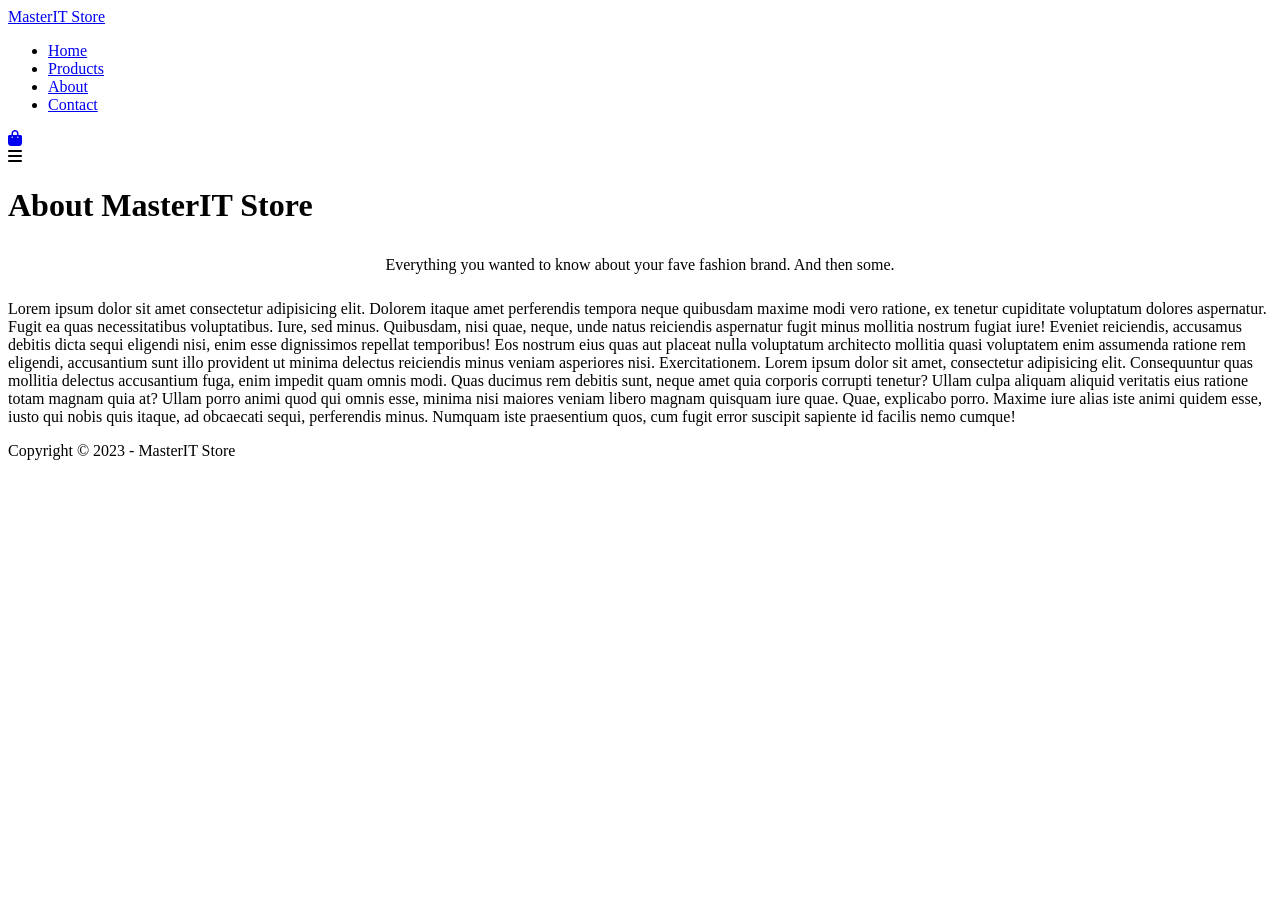
==== about.html @ 0c76d0e4 "hi" ====
<!DOCTYPE html>
<html lang="en">
<head>
    <meta charset="UTF-8">
    <meta name="viewport" content="width=device-width, initial-scale=1.0">
    <title>Homepage</title>
    <link rel="stylesheet" href="https://cdnjs.cloudflare.com/ajax/libs/font-awesome/6.7.2/css/all.min.css">
    <link rel="stylesheet" href="style.css">
    <link rel="preconnect" href="https://fonts.googleapis.com">
    <link rel="preconnect" href="https://fonts.gstatic.com" crossorigin>
    <link href="https://fonts.googleapis.com/css2?family=Anton&family=Bayon&family=Bebas+Neue&family=Dangrek&family=Inter:ital,opsz,wght@0,14..32,100..900;1,14..32,100..900&family=Koulen&family=Momo+Trust+Display&family=Open+Sans:ital,wght@0,300..800;1,300..800&family=Oswald:wght@200..700&family=Poppins:ital,wght@0,100;0,200;0,300;0,400;0,500;0,600;0,700;0,800;0,900;1,100;1,200;1,300;1,400;1,500;1,600;1,700;1,800;1,900&family=Roboto:ital,wght@0,100..900;1,100..900&display=swap" rel="stylesheet">
</head>
<body>
    <div class="container">
        <nav class="nav-bar">
            <div class="logo-box"><a href="index.html">MasterIT Store</a></div>
            <ul class="menu-box">
                <li><a href="index.html">Home</a></li>
                <li><a href="product.html">Products</a></li>
                <li><a href="about.html">About</a></li>
                <li><a href="contact.html">Contact</a></li>
            </ul>
            <div class="cart-box">
                <a href="cart.html"><i class="fa-solid fa-bag-shopping"></i></a>
            </div>
            <div class="drop-down">
                <i class="fa-solid fa-bars"></i>
            </div>
        </nav>
        <div class="abt-content-box">
            <h1>About MasterIT Store</h1>
            <p style="padding: 10px; text-align: center;">Everything you wanted to know about your fave fashion brand. And then some.</p>
            <p>Lorem ipsum dolor sit amet consectetur adipisicing elit. Dolorem itaque amet perferendis tempora neque quibusdam maxime modi vero ratione, ex tenetur cupiditate voluptatum dolores aspernatur. Fugit ea quas necessitatibus voluptatibus.
            Iure, sed minus. Quibusdam, nisi quae, neque, unde natus reiciendis aspernatur fugit minus mollitia nostrum fugiat iure! Eveniet reiciendis, accusamus debitis dicta sequi eligendi nisi, enim esse dignissimos repellat temporibus!
            Eos nostrum eius quas aut placeat nulla voluptatum architecto mollitia quasi voluptatem enim assumenda ratione rem eligendi, accusantium sunt illo provident ut minima delectus reiciendis minus veniam asperiores nisi. Exercitationem.
            Lorem ipsum dolor sit amet, consectetur adipisicing elit. Consequuntur quas mollitia delectus accusantium fuga, enim impedit quam omnis modi. Quas ducimus rem debitis sunt, neque amet quia corporis corrupti tenetur?
            Ullam culpa aliquam aliquid veritatis eius ratione totam magnam quia at? Ullam porro animi quod qui omnis esse, minima nisi maiores veniam libero magnam quisquam iure quae. Quae, explicabo porro. Maxime iure alias iste animi quidem esse, iusto qui nobis quis itaque, ad obcaecati sequi, perferendis minus. Numquam iste praesentium quos, cum fugit error suscipit sapiente id facilis nemo cumque!</p>
        </div>
        <footer class="footer-box">
            <p>Copyright © 2023 - MasterIT Store</p>
        </footer>
    </div>
    <script>
        const dropDown = document.querySelector('.drop-down');
        const menuBox = document.querySelector('.menu-box');

        dropDown.addEventListener('click',function(e) {
            e.preventDefault();
            menuBox.classList.toggle('show');
        });
        
    </script>
</body>
</html>
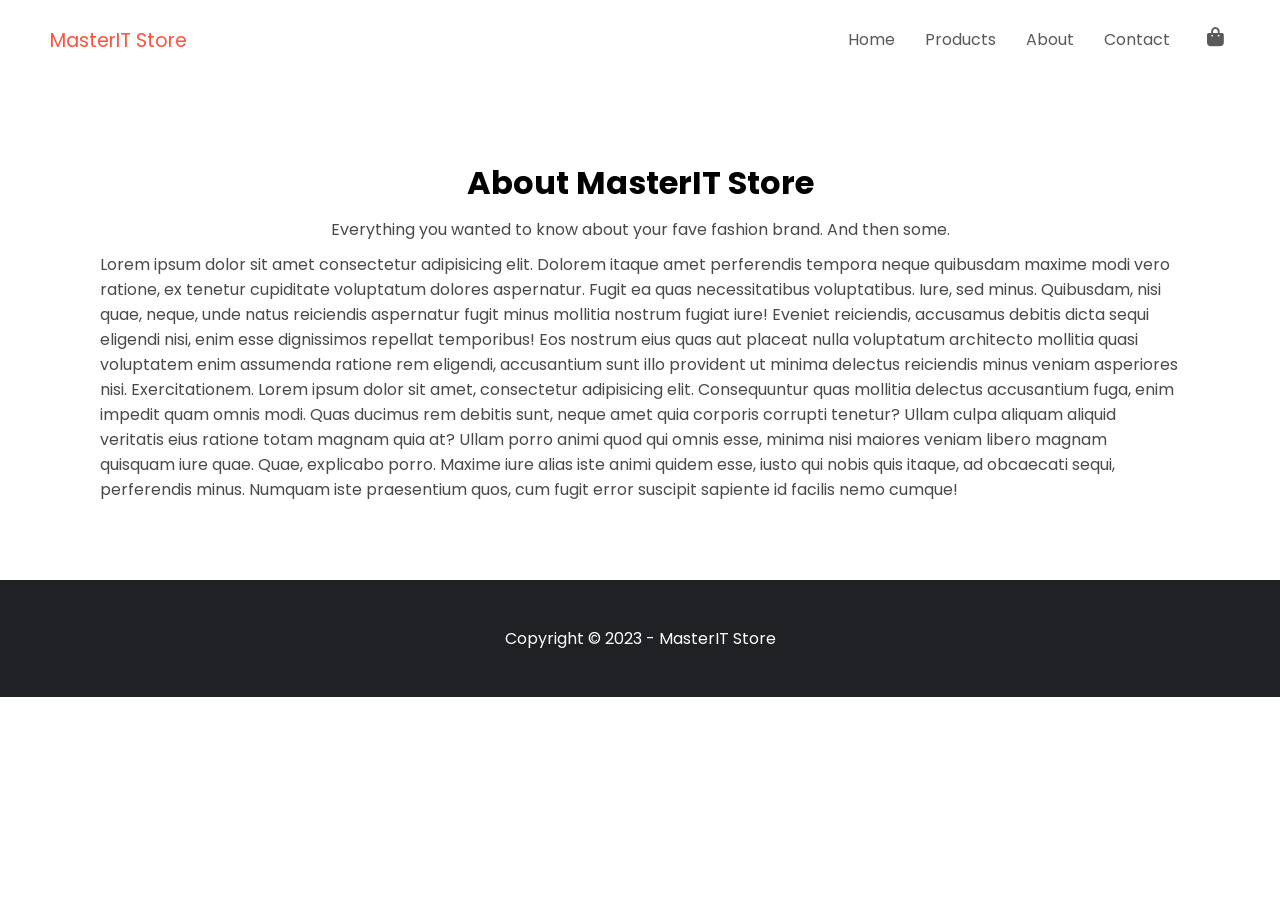
==== commit db8cda0f: "public branch to github" ====
--- a/about.html
+++ b/about.html
@@ -1,54 +1,79 @@
-<!DOCTYPE html>
+<!doctype html>
 <html lang="en">
-<head>
-    <meta charset="UTF-8">
-    <meta name="viewport" content="width=device-width, initial-scale=1.0">
+  <head>
+    <meta charset="UTF-8" />
+    <meta name="viewport" content="width=device-width, initial-scale=1.0" />
     <title>Homepage</title>
-    <link rel="stylesheet" href="https://cdnjs.cloudflare.com/ajax/libs/font-awesome/6.7.2/css/all.min.css">
-    <link rel="stylesheet" href="style.css">
-    <link rel="preconnect" href="https://fonts.googleapis.com">
-    <link rel="preconnect" href="https://fonts.gstatic.com" crossorigin>
-    <link href="https://fonts.googleapis.com/css2?family=Anton&family=Bayon&family=Bebas+Neue&family=Dangrek&family=Inter:ital,opsz,wght@0,14..32,100..900;1,14..32,100..900&family=Koulen&family=Momo+Trust+Display&family=Open+Sans:ital,wght@0,300..800;1,300..800&family=Oswald:wght@200..700&family=Poppins:ital,wght@0,100;0,200;0,300;0,400;0,500;0,600;0,700;0,800;0,900;1,100;1,200;1,300;1,400;1,500;1,600;1,700;1,800;1,900&family=Roboto:ital,wght@0,100..900;1,100..900&display=swap" rel="stylesheet">
-</head>
-<body>
+    <link
+      rel="stylesheet"
+      href="https://cdnjs.cloudflare.com/ajax/libs/font-awesome/6.7.2/css/all.min.css"
+    />
+    <link rel="stylesheet" href="style.css" />
+    <link rel="preconnect" href="https://fonts.googleapis.com" />
+    <link rel="preconnect" href="https://fonts.gstatic.com" crossorigin />
+    <link
+      href="https://fonts.googleapis.com/css2?family=Anton&family=Bayon&family=Bebas+Neue&family=Dangrek&family=Inter:ital,opsz,wght@0,14..32,100..900;1,14..32,100..900&family=Koulen&family=Momo+Trust+Display&family=Open+Sans:ital,wght@0,300..800;1,300..800&family=Oswald:wght@200..700&family=Poppins:ital,wght@0,100;0,200;0,300;0,400;0,500;0,600;0,700;0,800;0,900;1,100;1,200;1,300;1,400;1,500;1,600;1,700;1,800;1,900&family=Roboto:ital,wght@0,100..900;1,100..900&display=swap"
+      rel="stylesheet"
+    />
+  </head>
+  <body>
     <div class="container">
-        <nav class="nav-bar">
-            <div class="logo-box"><a href="index.html">MasterIT Store</a></div>
-            <ul class="menu-box">
-                <li><a href="index.html">Home</a></li>
-                <li><a href="product.html">Products</a></li>
-                <li><a href="about.html">About</a></li>
-                <li><a href="contact.html">Contact</a></li>
-            </ul>
-            <div class="cart-box">
-                <a href="cart.html"><i class="fa-solid fa-bag-shopping"></i></a>
-            </div>
-            <div class="drop-down">
-                <i class="fa-solid fa-bars"></i>
-            </div>
-        </nav>
-        <div class="abt-content-box">
-            <h1>About MasterIT Store</h1>
-            <p style="padding: 10px; text-align: center;">Everything you wanted to know about your fave fashion brand. And then some.</p>
-            <p>Lorem ipsum dolor sit amet consectetur adipisicing elit. Dolorem itaque amet perferendis tempora neque quibusdam maxime modi vero ratione, ex tenetur cupiditate voluptatum dolores aspernatur. Fugit ea quas necessitatibus voluptatibus.
-            Iure, sed minus. Quibusdam, nisi quae, neque, unde natus reiciendis aspernatur fugit minus mollitia nostrum fugiat iure! Eveniet reiciendis, accusamus debitis dicta sequi eligendi nisi, enim esse dignissimos repellat temporibus!
-            Eos nostrum eius quas aut placeat nulla voluptatum architecto mollitia quasi voluptatem enim assumenda ratione rem eligendi, accusantium sunt illo provident ut minima delectus reiciendis minus veniam asperiores nisi. Exercitationem.
-            Lorem ipsum dolor sit amet, consectetur adipisicing elit. Consequuntur quas mollitia delectus accusantium fuga, enim impedit quam omnis modi. Quas ducimus rem debitis sunt, neque amet quia corporis corrupti tenetur?
-            Ullam culpa aliquam aliquid veritatis eius ratione totam magnam quia at? Ullam porro animi quod qui omnis esse, minima nisi maiores veniam libero magnam quisquam iure quae. Quae, explicabo porro. Maxime iure alias iste animi quidem esse, iusto qui nobis quis itaque, ad obcaecati sequi, perferendis minus. Numquam iste praesentium quos, cum fugit error suscipit sapiente id facilis nemo cumque!</p>
+      <nav class="nav-bar">
+        <div class="logo-box"><a href="index.html">MasterIT Store</a></div>
+        <ul class="menu-box">
+          <li><a href="index.html">Home</a></li>
+          <li><a href="product.html">Products</a></li>
+          <li><a href="about.html">About</a></li>
+          <li><a href="contact.html">Contact</a></li>
+        </ul>
+        <div class="cart-box">
+          <a href="cart.html"><i class="fa-solid fa-bag-shopping"></i></a>
         </div>
-        <footer class="footer-box">
-            <p>Copyright © 2023 - MasterIT Store</p>
-        </footer>
+        <div class="drop-down">
+          <i class="fa-solid fa-bars"></i>
+        </div>
+      </nav>
+      <div class="abt-content-box">
+        <h1>About MasterIT Store</h1>
+        <p style="padding: 10px; text-align: center">
+          Everything you wanted to know about your fave fashion brand. And then
+          some.
+        </p>
+        <p>
+          Lorem ipsum dolor sit amet consectetur adipisicing elit. Dolorem
+          itaque amet perferendis tempora neque quibusdam maxime modi vero
+          ratione, ex tenetur cupiditate voluptatum dolores aspernatur. Fugit ea
+          quas necessitatibus voluptatibus. Iure, sed minus. Quibusdam, nisi
+          quae, neque, unde natus reiciendis aspernatur fugit minus mollitia
+          nostrum fugiat iure! Eveniet reiciendis, accusamus debitis dicta sequi
+          eligendi nisi, enim esse dignissimos repellat temporibus! Eos nostrum
+          eius quas aut placeat nulla voluptatum architecto mollitia quasi
+          voluptatem enim assumenda ratione rem eligendi, accusantium sunt illo
+          provident ut minima delectus reiciendis minus veniam asperiores nisi.
+          Exercitationem. Lorem ipsum dolor sit amet, consectetur adipisicing
+          elit. Consequuntur quas mollitia delectus accusantium fuga, enim
+          impedit quam omnis modi. Quas ducimus rem debitis sunt, neque amet
+          quia corporis corrupti tenetur? Ullam culpa aliquam aliquid veritatis
+          eius ratione totam magnam quia at? Ullam porro animi quod qui omnis
+          esse, minima nisi maiores veniam libero magnam quisquam iure quae.
+          Quae, explicabo porro. Maxime iure alias iste animi quidem esse, iusto
+          qui nobis quis itaque, ad obcaecati sequi, perferendis minus. Numquam
+          iste praesentium quos, cum fugit error suscipit sapiente id facilis
+          nemo cumque!
+        </p>
+      </div>
+      <footer class="footer-box">
+        <p>Copyright © 2023 - MasterIT Store</p>
+      </footer>
     </div>
     <script>
-        const dropDown = document.querySelector('.drop-down');
-        const menuBox = document.querySelector('.menu-box');
+      const dropDown = document.querySelector(".drop-down");
+      const menuBox = document.querySelector(".menu-box");
 
-        dropDown.addEventListener('click',function(e) {
-            e.preventDefault();
-            menuBox.classList.toggle('show');
-        });
-        
+      dropDown.addEventListener("click", function (e) {
+        e.preventDefault();
+        menuBox.classList.toggle("show");
+      });
     </script>
-</body>
-</html>+  </body>
+</html>
--- a/style.css
+++ b/style.css
@@ -0,0 +1,460 @@
+*{
+    margin: 0;
+    padding: 0;
+    box-sizing: border-box;
+    font-family: poppins;
+}
+:root {
+    --primary-color: #ff523b;
+}
+.nav-bar{
+    /* position: fixed; */
+    top: 0;
+    width: 100%;
+    height: 80px;
+    background-color: white;
+    display: flex;
+    justify-content: space-between;
+    align-items: center;
+    padding: 0 50px;
+}
+.logo-box a{
+    text-decoration: none;
+    /* width: 100px; */
+    /* background-color: pink; */
+    color: var(--primary-color);
+    font-size: larger;
+}
+.hero-box{
+    width: 100%;
+    height: 500px;
+    /* margin-top: 80px; */
+    /* background-color:brown; */
+    display: flex;
+    justify-content: space-between;
+    align-items: center;
+    padding:0 40px;
+}
+.menu-box{
+    display: flex;
+    /* background-color: rgb(70, 219, 125); */
+    gap: 30px;
+    list-style-type: none;
+    margin-right: 60px;
+    
+}
+.cart-box{
+    width: 30px;
+    height: 30px;
+    display: flex;
+    justify-content: center;
+    align-items: center;
+    position: absolute;
+    /* background-color: rgb(70, 219, 125); */
+    top: 23px;
+    right: 50px;
+}
+.cart-box a{
+    text-decoration: none;
+    color: rgb(90, 89, 89);
+    font-size: larger;
+    transition: all .3s;
+}
+.cart-box a::after{
+    content: '';
+    display: block;
+    width: 0;
+    height: 2px;
+    background: var(--primary-color);
+    transition: width .3s;
+}
+.cart-box a:hover::after{
+    width: 100%;
+}
+.cart-box a:hover{
+    color: var(--primary-color);
+}
+.menu-box a{
+    text-decoration: none;
+    color: rgb(90, 89, 89);
+    transition: all .3s;
+}
+.menu-box a::after{
+    content: '';
+    display: block;
+    width: 0;
+    height: 2px;
+    background: var(--primary-color);
+    transition: width .3s;
+}
+.menu-box a:hover::after{
+    width: 100%;
+}
+.menu-box a:hover{
+    color: var(--primary-color);
+}
+.hero-content{
+    /* background-color: purple; */
+    display: flex;
+    flex-direction: column;
+    gap: 20px 0;
+    width: 48%;
+    /* height: 100%; */
+}
+.hero-content h1{
+    font-size: 50px;
+    line-height: 65px;
+}
+.hero-logo{
+    /* background-color: blanchedalmond; */
+    width: 48%;
+    /* height: 100%; */
+}
+.hero-logo img{
+    width: 100%;
+}
+.btn-explore{
+    /* font-weight: bold; */
+    color: white;
+    padding: 7px 30px;
+    background-color: var(--primary-color);
+    width: fit-content;
+    border-radius: 50px;
+    /* box-sizing: border-box; */
+    transition: all .2s ease;
+}
+.btn-explore:hover{
+    background-color:white;
+    color: var(--primary-color);
+    box-shadow:
+    0 2px 4px rgba(0, 0, 0, 0.12),
+    0 8px 16px rgba(79, 70, 229, 0.3),
+    0 5px 12px rgba(79, 70, 229, 0.25);
+    cursor: pointer;
+
+}
+.pro-body{
+    width: 100%;
+    /* background-color: aquamarine; */
+    height: auto;
+    display: flex;
+    flex-direction: column;
+    /* justify-content: center; */
+    align-items: center;
+}
+.all-product{
+    width: 100%;
+    padding-left: 100px;
+    padding-top: 50px;
+
+}
+.pro-overview-box{
+    display: grid;
+    width: 100%;
+    /* height: auto; */
+    /* background-color: #ff523b; */
+    grid-template-columns: repeat(auto-fit,300px);
+    gap: 30px;
+    justify-content: center;
+    padding: 100px 150px;
+}
+.pro-overview img{
+    width: 100%;
+}
+.featured-pro-box, .latest-pro-box{
+    gap: 20px;
+    row-gap: 50px;
+    display: grid;
+    width: 100%;
+    /* height: 500px; */
+    grid-template-columns: repeat(auto-fit,250px);
+    justify-content: center;
+    padding:100px;
+}
+.padding{
+    padding: 40px;
+}
+.featured-pro img{
+    width: 100%;
+}
+.fa-star{
+    color: var(--primary-color);
+}
+.fa-star-half-stroke{
+    color: var(--primary-color);
+}
+.latest-pro img{
+    width: 100%;
+}
+.latest-pro, .featured-pro{
+    transition: all .5s ease;
+}
+.latest-pro:hover, .featured-pro:hover{
+    transform: translateY(-10px);
+    cursor: pointer;
+    /* padding: 10px; */
+}
+.pro-body h2{
+    color:rgb(74, 73, 73);
+}
+.abt-content-box{
+    width: 100%;
+    height: 500px;
+    /* background-color: rgb(255, 82, 59); */
+    display: flex;
+    flex-direction: column;
+    justify-content: center;
+    align-items: center;
+    padding:  100px;
+}
+.abt-content-box p{
+    color: rgb(74, 73, 73);
+    line-height: 25px;
+}
+.footer-box{
+    color: white;
+    width: 100%;
+    height: 13vh;
+    background-color: #202124;
+    display: flex;
+    justify-content: center;
+    align-items: center;
+}
+.fa-bars{
+    display: none;
+}
+.page-box{
+    /* background-color: #1546da; */
+    width: 100%;
+    height: 200px;
+    display: flex;
+    padding: 50px 110px;
+    gap: 15px;
+}
+.page:hover{
+    background-color: var(--primary-color);
+    color: white;
+    cursor: pointer;
+}
+.page{
+    width: 40px;
+    height:40px;
+    border:1px solid var(--primary-color);
+    display: flex;
+    justify-content: center;
+    align-items: center;
+    transition: all .3s;
+}
+.drop-down{
+    display: none;
+}
+.form-box{
+    display: flex;
+    flex-direction: column;
+    gap: 10px;
+    width: 45%;
+    margin-top: 30px;
+}
+.btn-submit{
+    padding: 10px 20px;
+    background-color: white;
+    border:1px solid var(--primary-color);
+    color: var(--primary-color);
+    /* border-radius: 5px; */
+    width: fit-content;
+    transition: all .3s ease;
+}
+.btn-submit:hover{
+    background-color: var(--primary-color);
+    color: white;
+    cursor: pointer;
+}
+
+textarea{
+    padding: 8px;
+    /* border-radius: 5px; */
+    border: 1px solid rgb(90, 89, 89);
+}
+input{
+    padding: 8px;
+    /* border-radius: 5px; */
+    border: 1px solid rgb(90, 89, 89);
+}
+form{
+    gap: 10px;
+    flex-direction: column;
+    width: 100%;
+    height: 500px;
+    /* background-color: #224dcf; */
+    display: flex;
+    align-items: center;
+    justify-content: center;
+}
+.small-container{
+    max-width: 1080px;
+    /* background-color: rgb(117, 42, 42); */
+    margin: auto;
+    padding: 0 25px;
+    margin: 80px auto;
+}
+table{
+    width: 100%;
+    border-collapse: collapse;
+}
+.cart-info{
+    display: flex;
+    flex-wrap: wrap;
+}
+.cart-info p{
+    color: rgb(74, 73, 73);
+}
+th{
+    text-align: left;
+    padding: 5px;
+    color: white;
+    background-color: var(--primary-color);
+    font-weight: normal;
+}
+td{
+    padding: 10px 5px;
+}
+td input{
+    width: 40px;
+    height: 30px;
+    padding: 5px;
+}
+td a{
+    color: var(--primary-color);
+    font-size: 12px;
+}
+td img{
+    width: 80px;
+    height: 80px;
+    margin-right: 10px;
+}
+th:last-child, td:last-child{
+    text-align: right;
+}
+.total-price{
+    display: flex;
+    justify-content: flex-end;
+}
+.total-price table{
+    border-top: 3px solid var(--primary-color);
+    width: 100%;
+    max-width: 400px;
+}
+@media screen and (max-width: 680px){
+    form{
+        height: 520px;
+        justify-content:flex-start;
+        padding-top: 20px;
+    }
+    .form-box{
+        width: 90%;
+        
+
+    }
+    .abt-content-box{
+        padding:  50px 20px;
+        height: auto;
+
+    }
+    .abt-content-box h1{
+        width: 90%;
+        /* background-color: rgb(255, 82, 59); */
+        text-align: center;
+    }
+    .page-box{
+        padding: 10px 50px;
+        height: 100px;
+        /* background-color: #202124; */
+    }
+    .page{
+        width: 40px;
+        height:40px;
+    }
+    .logo-box{
+        font-size: 17px;
+        height: 80px;
+        display: flex;
+        align-items: center;
+    }
+    .drop-down{
+        height: 80px;
+        display: flex;
+        align-items: center;
+    }
+    .fa-bars{
+        display: flex;
+        align-items: center;
+        /* position: absolute; */
+        /* top: 25px; */
+        /* right: 50px; */
+        font-size: 25px;
+        color: rgb(90, 89, 89);
+        transition: all .3s;
+    }
+    .fa-bars:hover{
+        color: var(--primary-color);
+        cursor: pointer;
+    }
+    .cart-box{
+        right: 100px;
+        top: 26px;
+        font-size: 20px;
+    }
+    .menu-box{
+        display: flex;
+        flex-direction: column;
+        align-items: center;
+        gap: 20px;
+        background-color: #202124;
+        order: 1;
+        width: calc(100% + 50px);
+        margin: 0 -25px;
+        padding: 0;
+        max-height: 0;
+        overflow: hidden;
+        visibility: hidden;
+        transition: max-height .4s ease, padding .4s ease, visibility .4s;
+    }
+    .menu-box.show{
+        max-height: 300px;
+        padding: 20px 0;
+        visibility: visible;
+    }
+    .menu-box a{
+        color: white;
+        font-size: 16px;
+    }
+    .nav-bar{
+        padding: 0 50px;
+        flex-wrap: wrap;
+        height: auto;
+    }
+    .hero-box{
+        flex-direction: column;
+        height: auto;
+        padding: 40px 20px;
+    }
+    .hero-content{
+        width: 100%;
+        text-align: center;
+    }
+    .hero-logo{
+        width: 100%;
+        margin-top: 30px;
+    }
+    .pro-overview-box{
+        grid-template-columns: repeat(auto-fit,300px);
+        padding: 50px 20px;
+    }
+    .featured-pro-box, .latest-pro-box{
+        grid-template-columns: repeat(auto-fit,300px);
+        padding:50px 20px;
+    }
+    .btn-explore{
+        align-self: center;
+    }
+}
